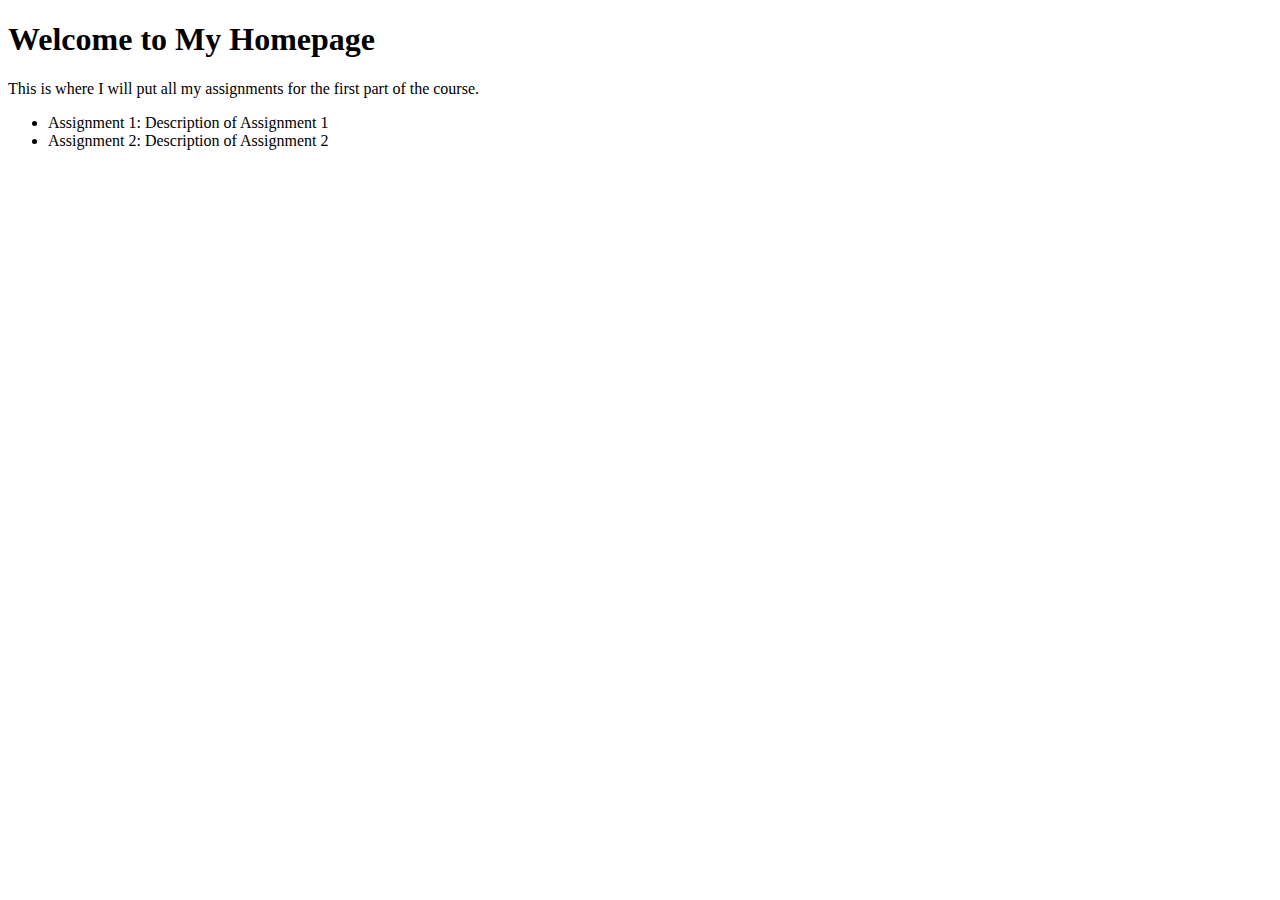
==== index.html @ ab4fe6f3 "Initial commit" ====
<!DOCTYPE html>
<html lang="en">
<head>
    <meta charset="UTF-8">
    <meta name="viewport" content="width=device-width, initial-scale=1.0">
    <title>My Homepage</title>
</head>
<body>
    <h1>Welcome to My Homepage</h1>
    <p>This is where I will put all my assignments for the first part of the course.</p>
    <ul>
        <li>Assignment 1: Description of Assignment 1</li>
        <li>Assignment 2: Description of Assignment 2</li>
        <!-- Add more assignments as needed -->
    </ul>
</body>
</html>
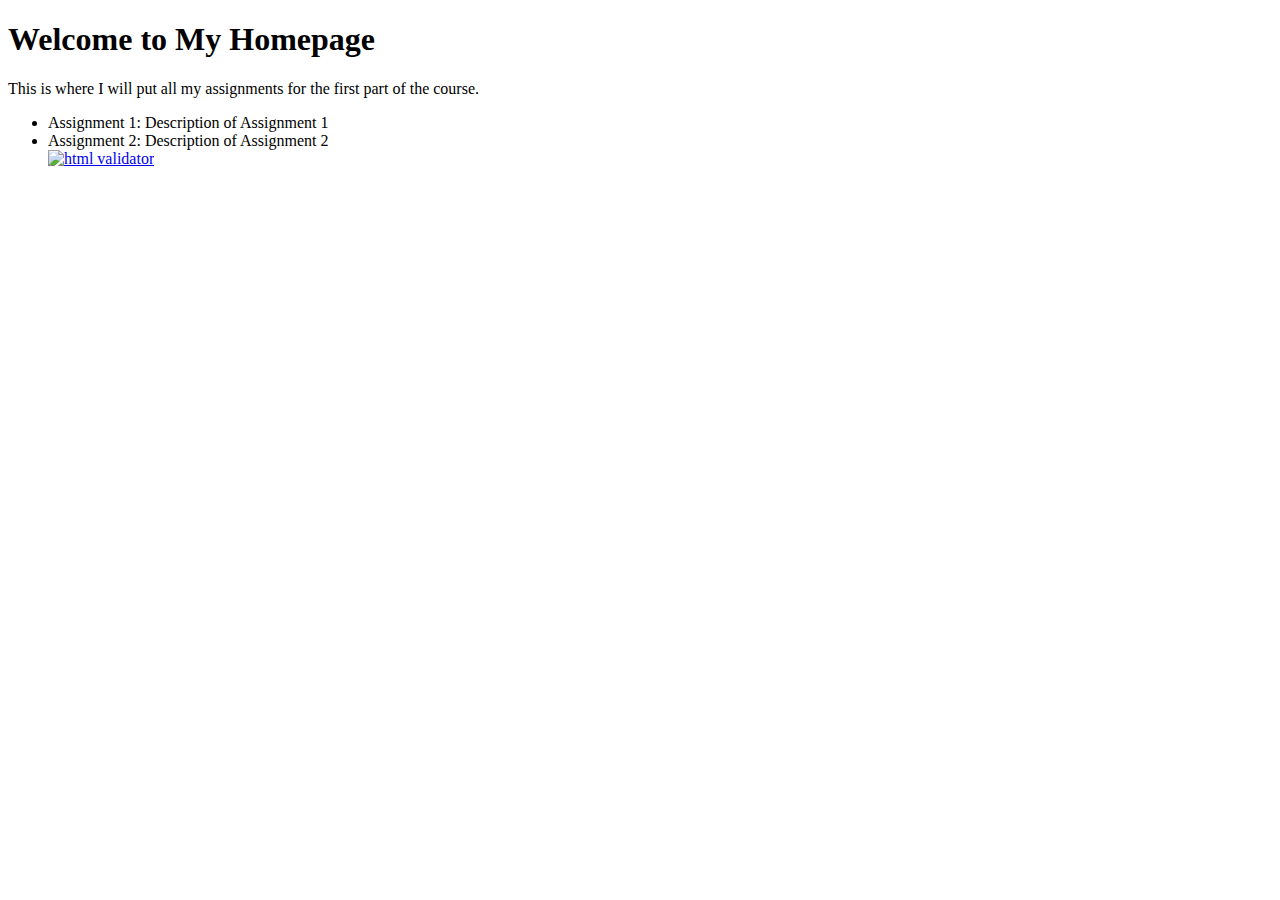
==== commit 45c67ab6: "Initial commit" ====
--- a/index.html
+++ b/index.html
@@ -11,6 +11,10 @@
     <ul>
         <li>Assignment 1: Description of Assignment 1</li>
         <li>Assignment 2: Description of Assignment 2</li>
+        <a
+        href="http://validator.w3.org/check/referer">
+        <img src="http://mumstudents.org/cs472/2014-09/images/w3c-html.png"alt="html validator"/>
+        </a>
         <!-- Add more assignments as needed -->
     </ul>
 </body>
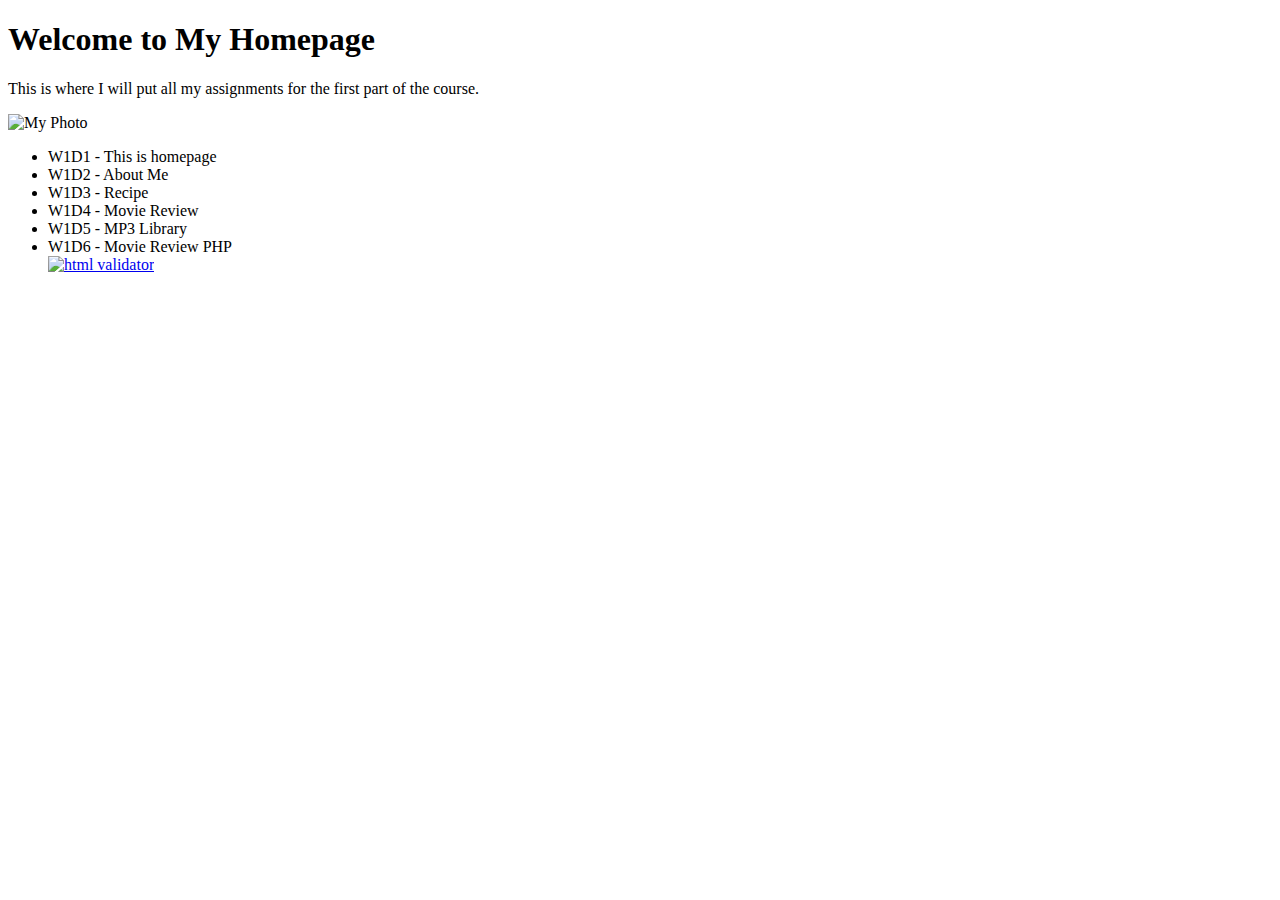
==== commit aa12db13: "Initial commit" ====
--- a/index.html
+++ b/index.html
@@ -3,16 +3,20 @@
 <head>
     <meta charset="UTF-8">
     <meta name="viewport" content="width=device-width, initial-scale=1.0">
-    <title>My Homepage</title>
+    <title>YanZhao Homepage</title>
 </head>
 <body>
     <h1>Welcome to My Homepage</h1>
     <p>This is where I will put all my assignments for the first part of the course.</p>
+    <img src="YanZhao.jpg" alt="My Photo" style="width:200px;height:auto;">
     <ul>
-        <li>Assignment 1: Description of Assignment 1</li>
-        <li>Assignment 2: Description of Assignment 2</li>
-        <a
-        href="http://validator.w3.org/check/referer">
+        <li>W1D1 - This is homepage</li>
+        <li>W1D2 - About Me</li>
+        <li>W1D3 - Recipe</li>
+        <li>W1D4 - Movie Review</li>
+        <li>W1D5 - MP3 Library</li>
+        <li>W1D6 - Movie Review PHP</li>
+        <a href="http://validator.w3.org/check/referer">
         <img src="http://mumstudents.org/cs472/2014-09/images/w3c-html.png"alt="html validator"/>
         </a>
         <!-- Add more assignments as needed -->
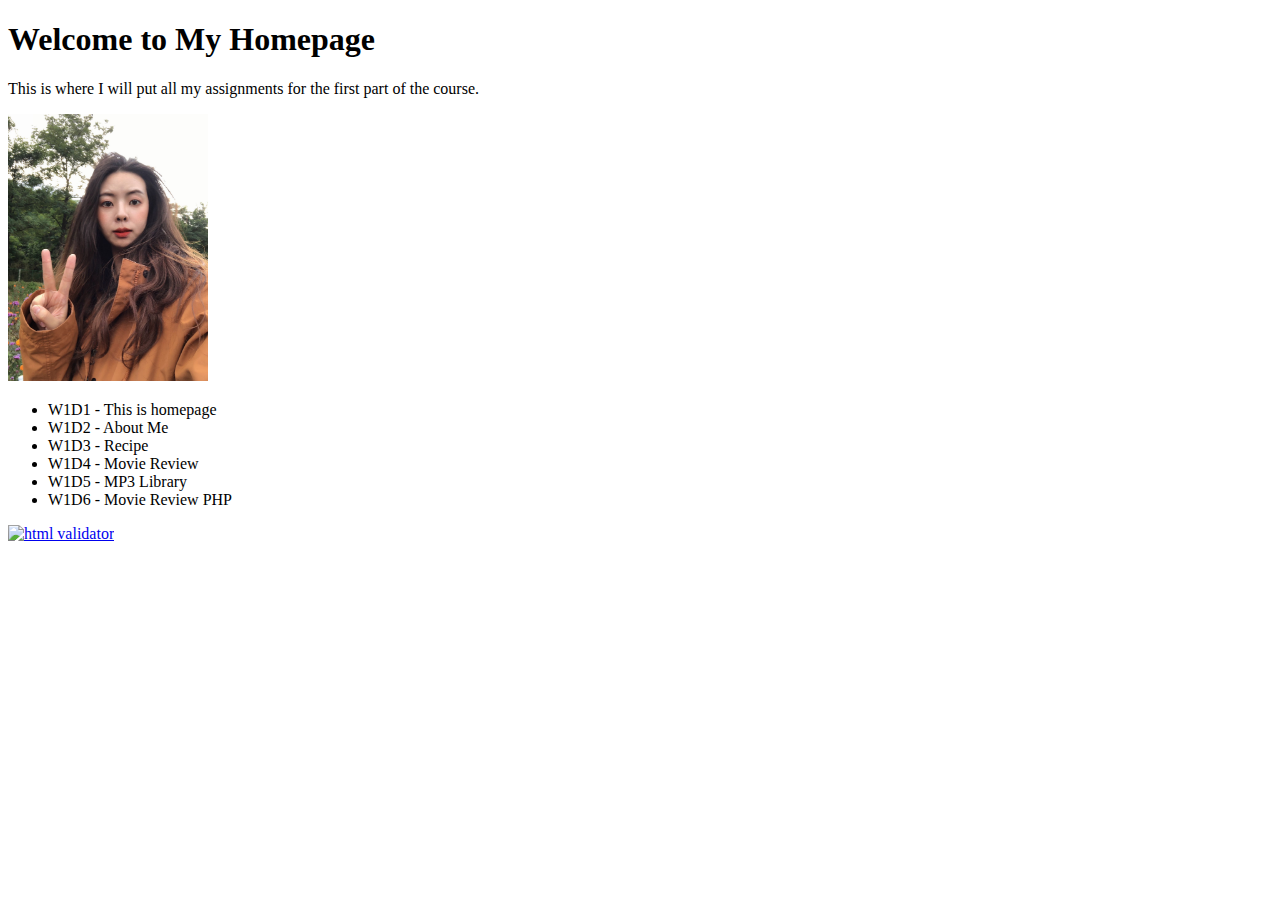
==== commit b77d4c5a: "Initial commit" ====
--- a/index.html
+++ b/index.html
@@ -16,10 +16,10 @@
         <li>W1D4 - Movie Review</li>
         <li>W1D5 - MP3 Library</li>
         <li>W1D6 - Movie Review PHP</li>
-        <a href="http://validator.w3.org/check/referer">
-        <img src="http://mumstudents.org/cs472/2014-09/images/w3c-html.png"alt="html validator"/>
-        </a>
         <!-- Add more assignments as needed -->
     </ul>
+    <a href="http://validator.w3.org/check/referer">
+        <img src="http://mumstudents.org/cs472/2014-09/images/w3c-html.png"alt="html validator"/>
+    </a>
 </body>
 </html>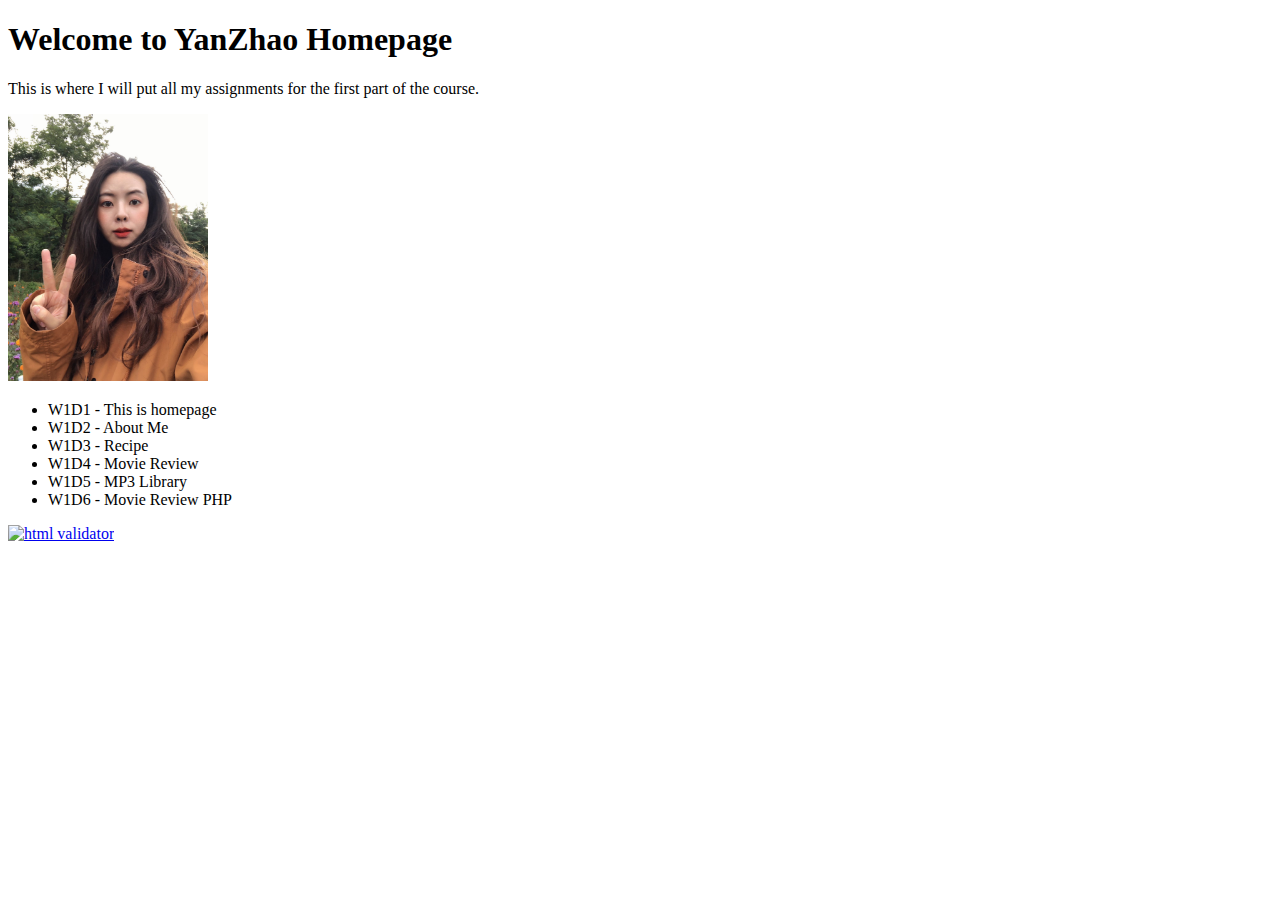
==== commit 3c04d7d2: "Initial commit" ====
--- a/index.html
+++ b/index.html
@@ -6,9 +6,9 @@
     <title>YanZhao Homepage</title>
 </head>
 <body>
-    <h1>Welcome to My Homepage</h1>
+    <h1>Welcome to YanZhao Homepage</h1>
     <p>This is where I will put all my assignments for the first part of the course.</p>
-    <img src="YanZhao.jpg" alt="My Photo" style="width:200px;height:auto;">
+    <img src="YanZhao.jpg" alt="YanZhao" style="width:200px;height:auto;">
     <ul>
         <li>W1D1 - This is homepage</li>
         <li>W1D2 - About Me</li>
